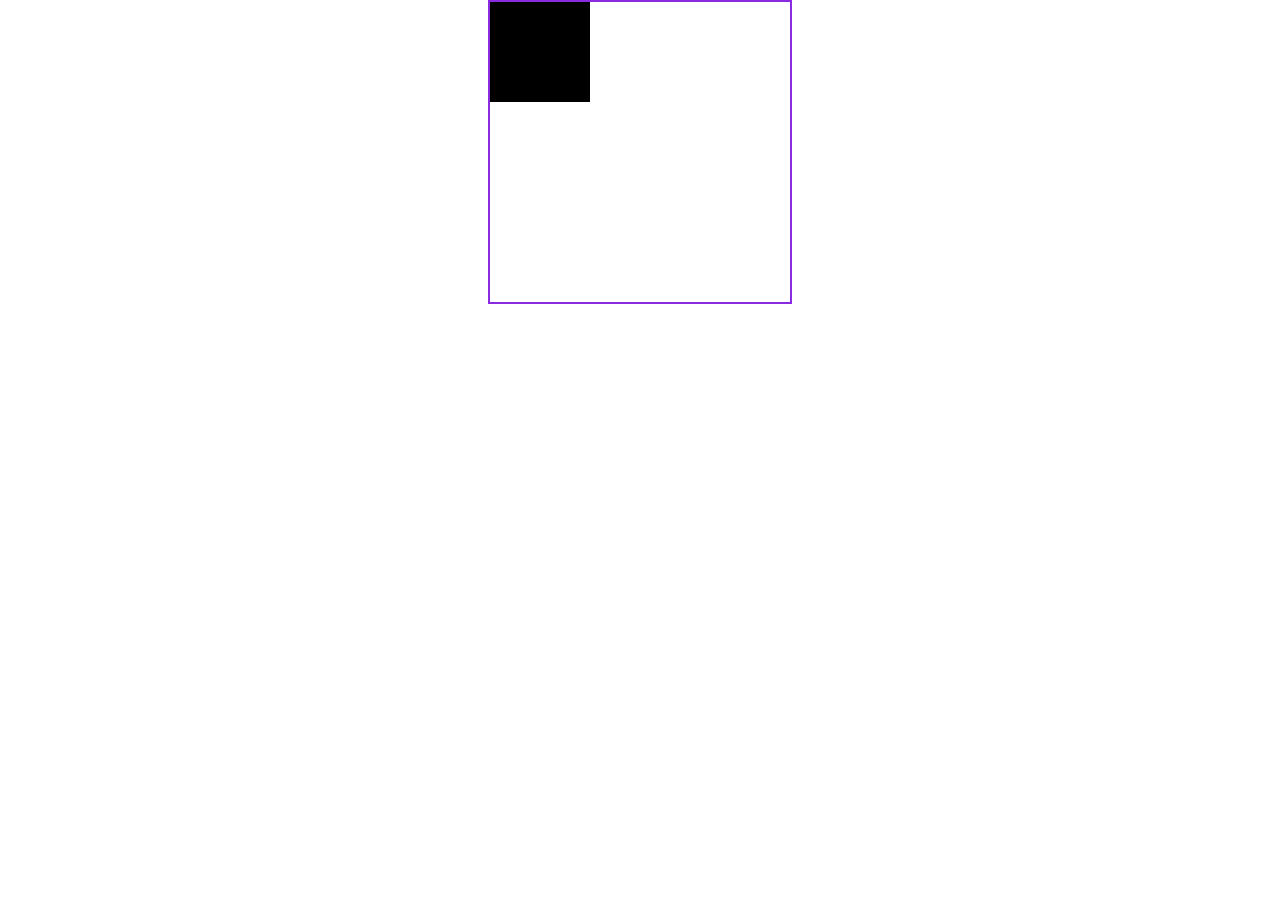
==== index.html @ 689957d1 "Criando contexto e estrutura inicial" ====
<!DOCTYPE html>
<html>
<head>
    <meta charset='utf-8'>
    <meta http-equiv='X-UA-Compatible' content='IE=edge'>
    <title>Lesson Game</title>
    <meta name='viewport' content='width=device-width, initial-scale=1'>
    <link rel='stylesheet' type='text/css' media='screen' href='src/styles/global.css'>
</head>

<body>

    <div class="game-dashboard">
        <canvas id="scene" width="300" height="300">
            Seu navegador não suporta Canvas!
        </canvas>
    </div>
    
    <script src='src/scripts/main.js'></script>
</body>
</html>
---- src/styles/global.css ----
* {
    margin: 0;
    padding: 0;
    box-sizing: border-box;
}

.game-dashboard {
    display: flex;
    margin: 0 auto;
}

#scene {
    margin: 0 auto;
    border: 2px solid blueviolet;
}
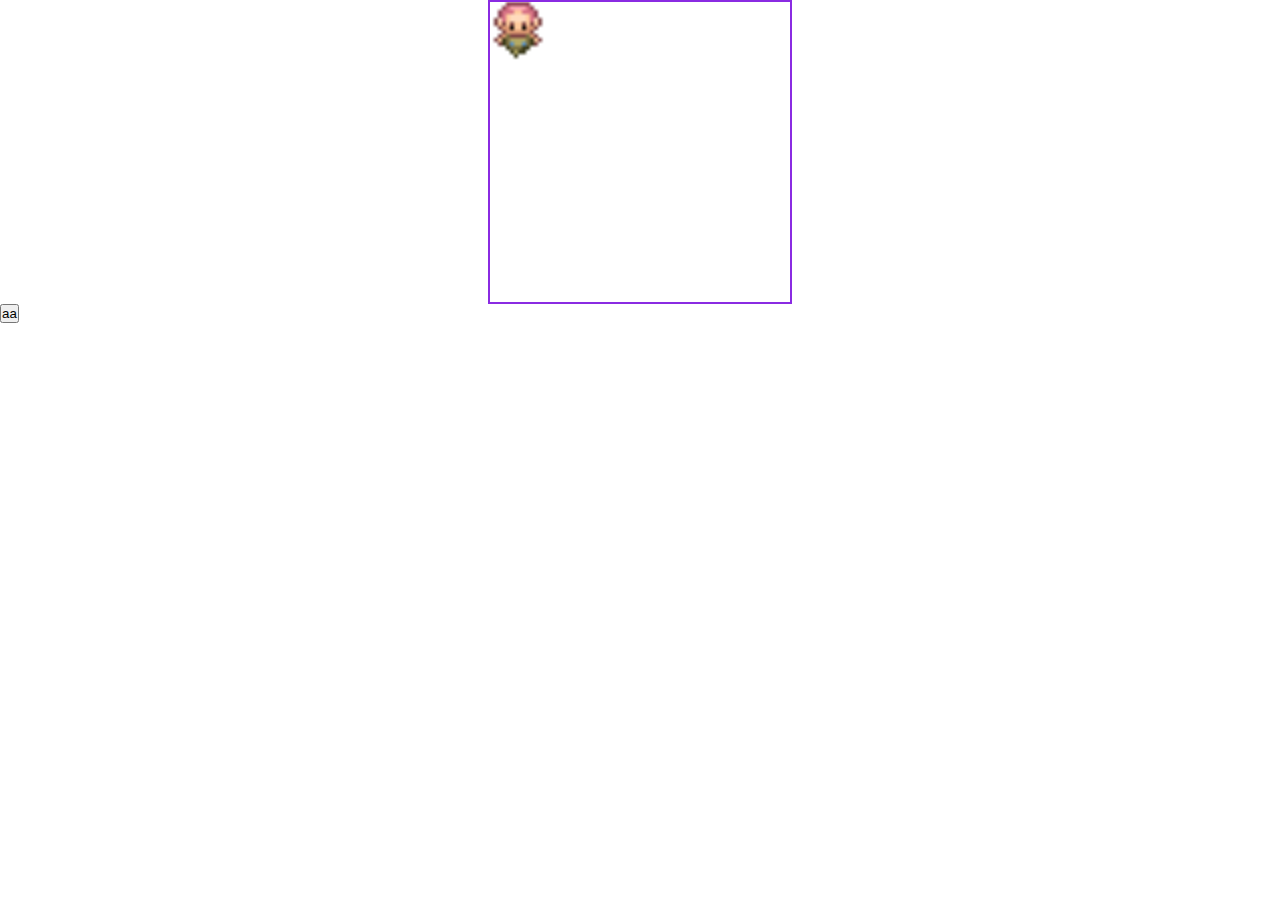
==== commit 9c2e952e: "Inserindo personagem e configurando movimento" ====
--- a/index.html
+++ b/index.html
@@ -15,6 +15,8 @@
             Seu navegador não suporta Canvas!
         </canvas>
     </div>
+
+    <button id="button">aa</button>
     
     <script src='src/scripts/main.js'></script>
 </body>
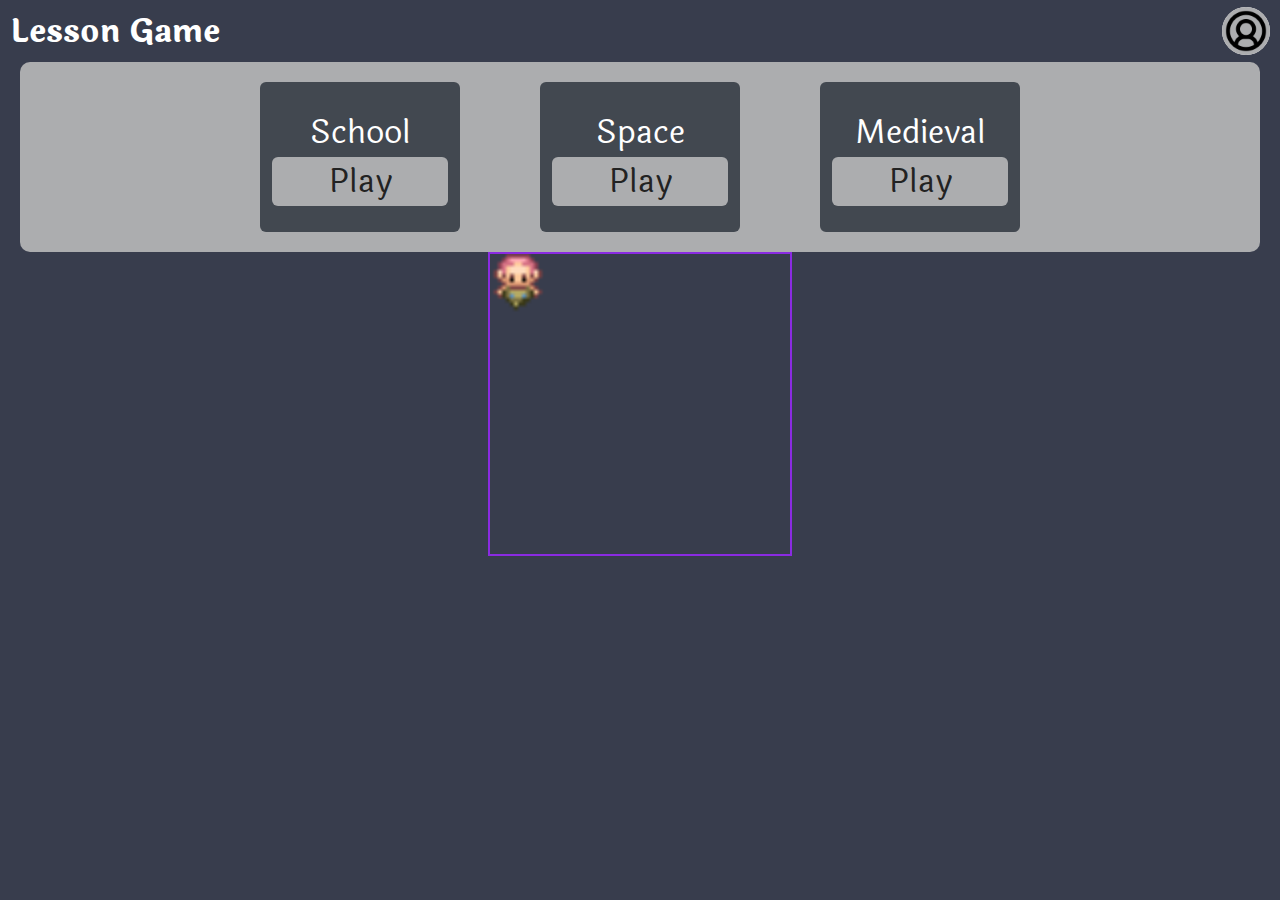
==== commit 5091d688: "Criando a tela de navegação e de levels" ====
--- a/index.html
+++ b/index.html
@@ -6,17 +6,46 @@
     <title>Lesson Game</title>
     <meta name='viewport' content='width=device-width, initial-scale=1'>
     <link rel='stylesheet' type='text/css' media='screen' href='src/styles/global.css'>
+    <link rel='stylesheet' type='text/css' media='screen' href='src/styles/dashboard.css'>
+    <link rel='stylesheet' type='text/css' media='screen' href='src/styles/nav.css'>
 </head>
 
 <body>
+
+    <header>
+        <nav class="nav-menu">
+            <h1 class="brand-title">Lesson Game</h1>
+
+            <div class="user-menu">
+                <button class="user-button">
+                    <img class="user-image" src="src/assets/user-avatar.png" alt="usuário">
+                </button>
+            </div>
+        </nav>
+    </header>
+
+    <main class="dashboard">
+        <div class="game-levels">
+            <div class="level">
+                School
+                <button class="play-button">Play</button>
+            </div>
+            <div class="level">
+                Space
+                <button class="play-button">Play</button>
+            </div>
+            <div class="level">
+                Medieval
+                <button class="play-button">Play</button>
+            </div>
+        </div>
+    </main>
 
     <div class="game-dashboard">
         <canvas id="scene" width="300" height="300">
             Seu navegador não suporta Canvas!
         </canvas>
     </div>
-
-    <button id="button">aa</button>
     
     <script src='src/scripts/main.js'></script>
 </body>
--- a/src/styles/global.css
+++ b/src/styles/global.css
@@ -1,8 +1,25 @@
+@import url('https://fonts.googleapis.com/css2?family=Laila:wght@300;400;500;600;700&display=swap');
+
 * {
     margin: 0;
     padding: 0;
     box-sizing: border-box;
+    font-family: Laila;
+    font-size: 32px;
+    background: #383d4d;
+    color: white;
 }
+
+button {
+    cursor: pointer;
+    border: 0;
+    border-radius: 6px;
+    background: #acadaf;
+    color: rgb(34, 34, 34);
+}
+
+
+
 
 .game-dashboard {
     display: flex;
@@ -10,6 +27,7 @@
 }
 
 #scene {
+    /* display: none; */
     margin: 0 auto;
     border: 2px solid blueviolet;
 }--- a/src/styles/dashboard.css
+++ b/src/styles/dashboard.css
@@ -0,0 +1,22 @@
+.game-levels {
+    display: flex;
+    justify-content: center;
+    flex-wrap: wrap;
+    background: #acadaf;
+    margin: 0 20px;
+    padding: 20px 0;
+    border-radius: 10px;
+    gap: 80px;
+}
+
+.level {
+    display: flex;
+    flex-direction: column;
+    justify-content: center;
+    text-align: center;
+    padding: 12px;
+    background: #424850;
+    width: 200px;
+    height: 150px;
+    border-radius: 6px;
+}--- a/src/styles/nav.css
+++ b/src/styles/nav.css
@@ -0,0 +1,28 @@
+.nav-menu {
+    display: flex;
+    justify-content: space-between;
+    height: 62px;
+    align-items: center;
+    /* border: white 2px solid; */
+}
+
+.brand-title, .user-button {
+    margin: 0 10px;
+}
+
+.user-menu {
+    display: flex;
+    align-items: center;
+}
+
+.user-button {
+    background: white;
+    height: 48px;
+    border-radius: 30px;
+}
+
+.user-image{
+    width: 48px;
+    background: #acadaf;
+    border-radius: 30px;
+}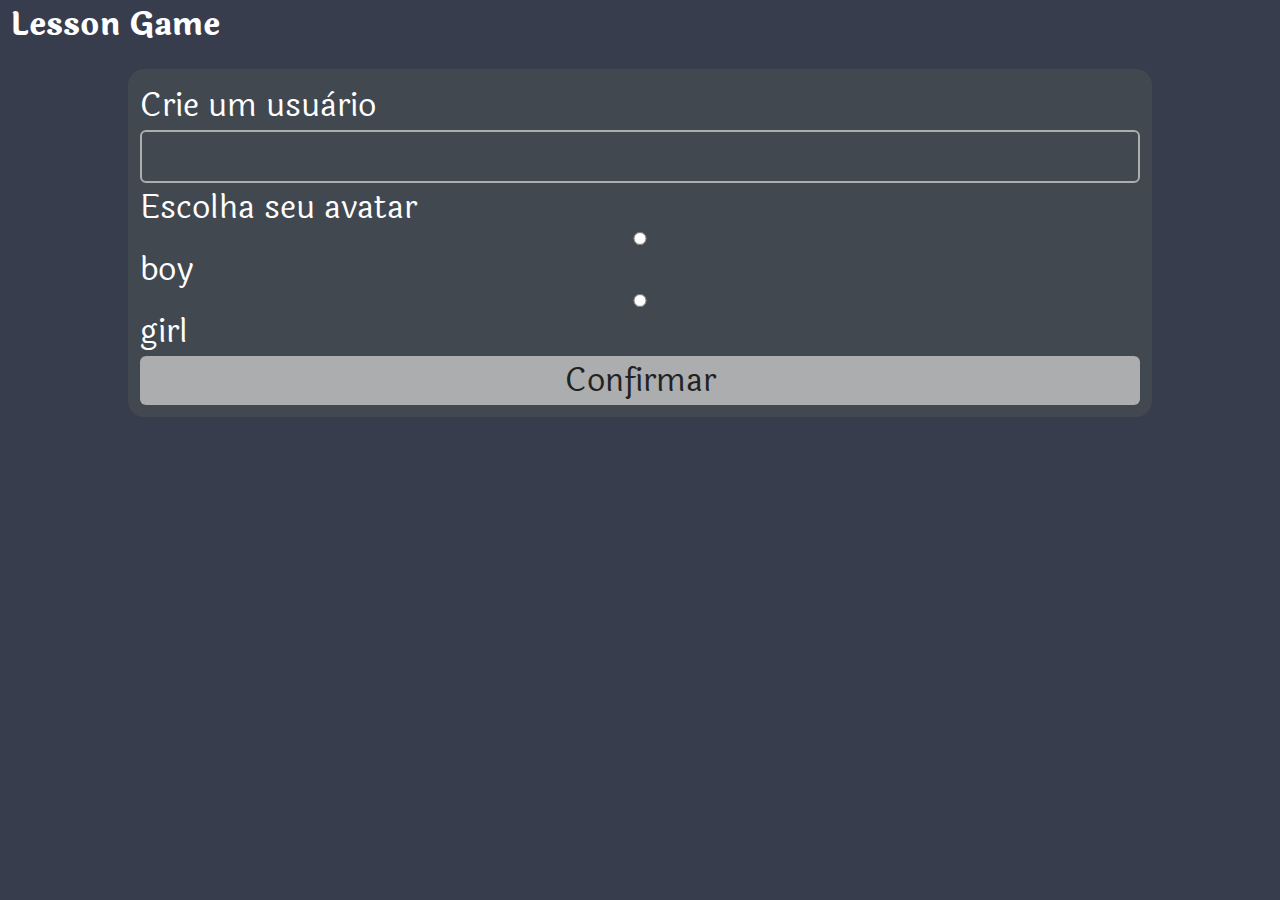
==== commit 8381a42c: "implementando cadastro" ====
--- a/index.html
+++ b/index.html
@@ -3,50 +3,31 @@
 <head>
     <meta charset='utf-8'>
     <meta http-equiv='X-UA-Compatible' content='IE=edge'>
-    <title>Lesson Game</title>
+    <title>Crie seu usuário</title>
     <meta name='viewport' content='width=device-width, initial-scale=1'>
     <link rel='stylesheet' type='text/css' media='screen' href='src/styles/global.css'>
-    <link rel='stylesheet' type='text/css' media='screen' href='src/styles/dashboard.css'>
-    <link rel='stylesheet' type='text/css' media='screen' href='src/styles/nav.css'>
+    <link rel='stylesheet' type='text/css' media='screen' href='src/styles/sigin.css'>
 </head>
 
 <body>
 
     <header>
-        <nav class="nav-menu">
-            <h1 class="brand-title">Lesson Game</h1>
+        <h1 class="brand">Lesson Game</h1>
+    </header>
+    
+    <form class="form">
+        <label class="form-label" for="username">Crie um usuàrio</label>
+        <input class="form-input" type="text" name="username" id="username">
 
-            <div class="user-menu">
-                <button class="user-button">
-                    <img class="user-image" src="src/assets/user-avatar.png" alt="usuário">
-                </button>
-            </div>
-        </nav>
-    </header>
+        <label class="form-label" for="character">Escolha seu avatar</label>
+        <input class="form-input" type="radio" name="character" id="character1" value="boy">
+        <label for="character1">boy</label>
+        <input class="form-input" type="radio" name="character" id="character2" value="girl">
+        <label for="character2">girl</label>
 
-    <main class="dashboard">
-        <div class="game-levels">
-            <div class="level">
-                School
-                <button class="play-button">Play</button>
-            </div>
-            <div class="level">
-                Space
-                <button class="play-button">Play</button>
-            </div>
-            <div class="level">
-                Medieval
-                <button class="play-button">Play</button>
-            </div>
-        </div>
-    </main>
+        <button id="submit-button">Confirmar</button>
+    </form>
 
-    <div class="game-dashboard">
-        <canvas id="scene" width="300" height="300">
-            Seu navegador não suporta Canvas!
-        </canvas>
-    </div>
-    
-    <script src='src/scripts/main.js'></script>
+    <script type="module" src='src/scripts/main.js'></script>
 </body>
 </html>--- a/src/styles/global.css
+++ b/src/styles/global.css
@@ -18,6 +18,11 @@
     color: rgb(34, 34, 34);
 }
 
+input {
+    outline: 0;
+    border: 2px solid #acadaf;
+    border-radius: 6px;
+}
 
 
 
--- a/src/styles/sigin.css
+++ b/src/styles/sigin.css
@@ -0,0 +1,22 @@
+.brand {
+    margin: 0 10px;
+}
+
+.form {
+    display: flex;
+    flex-direction: column;
+    width: 80vw;
+    padding: 12px;
+    margin: 0 auto;
+    margin-top: 20px;
+    background: #424850;
+    border-radius: 16px;
+}
+
+.form * {
+    background: #424850;
+}
+
+#submit-button {
+    background: #acadaf;
+}